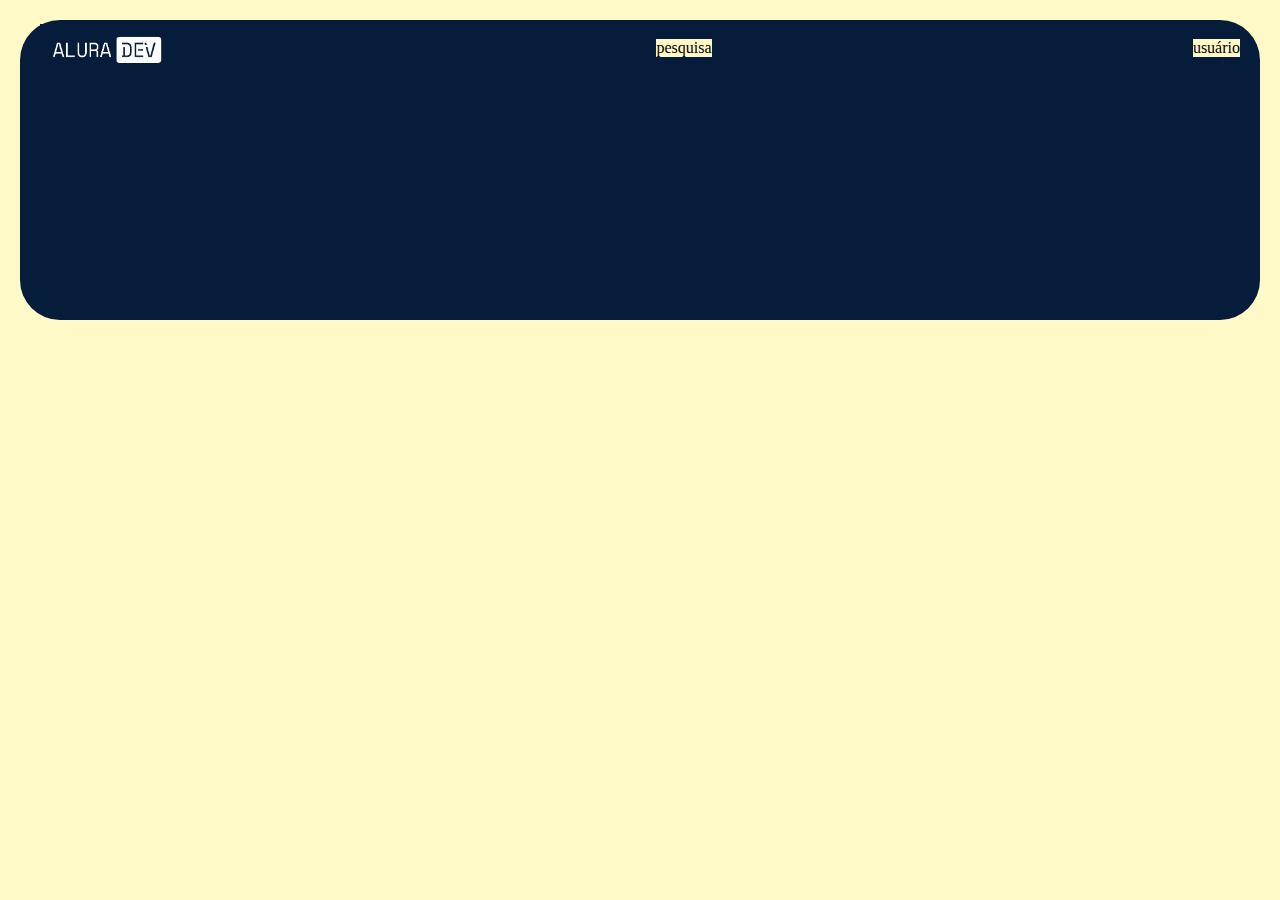
==== index.html @ 34c785e5 "002 - inserido logotipo" ====
<!DOCTYPE html>
<html lang="pt-br">
<head>
    <meta charset="UTF-8">
    <meta http-equiv="X-UA-Compatible" content="IE=edge">
    <meta name="viewport" content="width=device-width, initial-scale=1.0">
    <link rel="stylesheet" href="./styles/index.css">

    <title>Página desafio</title>
</head>
<body>
    <header>
        <div class="logotipo" >
            <img src="img/logoAlura.png" alt="Logo Alura">
        </div>
        <div>pesquisa</div>
        <div>usuário</div>
    </header>

    <section>
        <div class="coluna"></div>
        <div class="centro"></div>
        <div class="coluna"></div>
    </section>

    <footer>

    </footer>
</body>
</html>
---- styles/index.css ----
*{
    margin: 0;
    padding: 0;
    background-color: rgb(255, 249, 199);
}

body{
    height: 300px;
    margin: 20px;
    background-color: #051D3B;
    border-radius: 40px;
}

header{
    background-color: transparent;
    height: 56px;
    padding: 0 20px;
    display: flex;
    align-items: center;
    justify-content: space-between;
}

.logotipo img{
    width: 135px;
    margin-bottom: -6px;
}


/*table 702*/


/*mobile 125*/
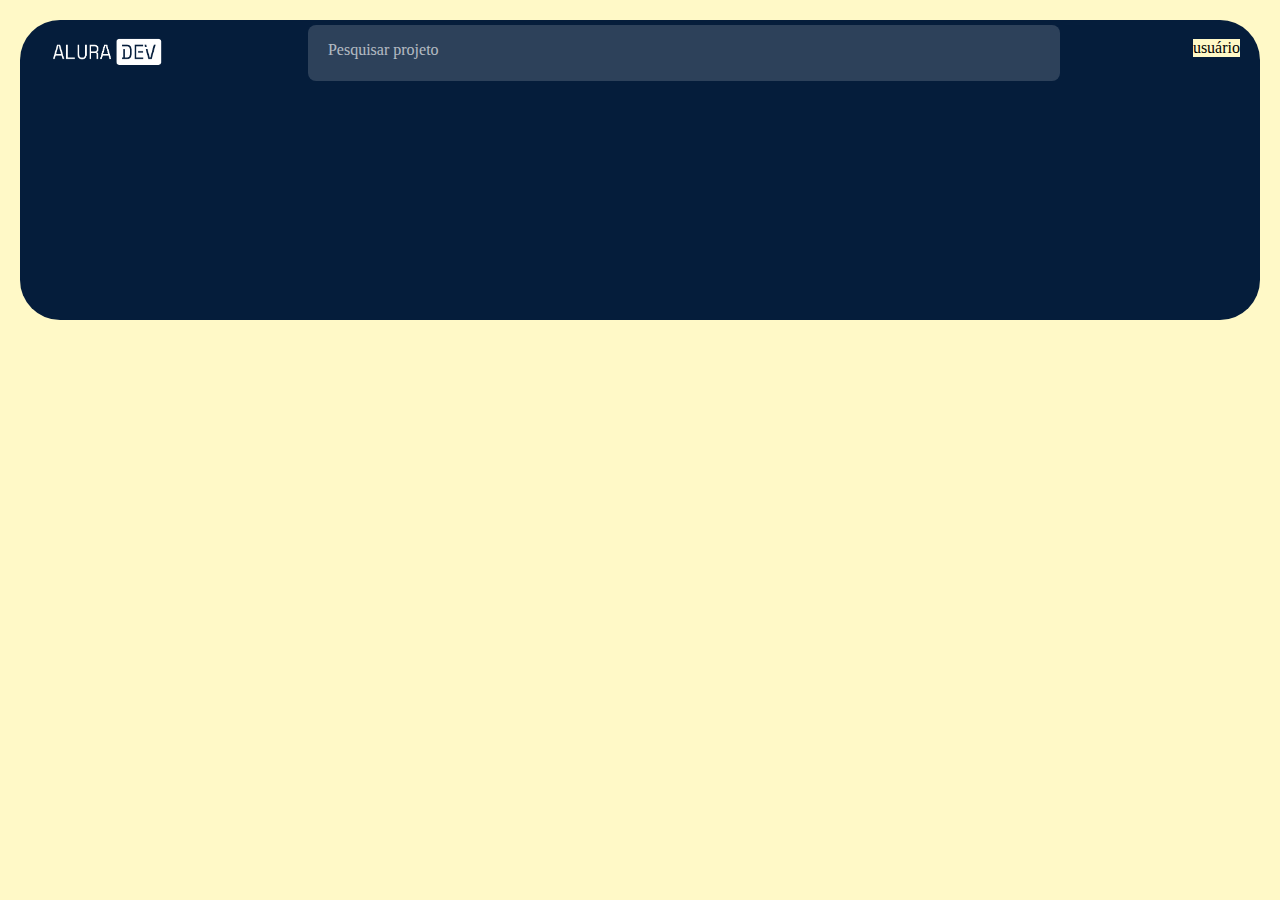
==== commit 4d3db484: "003 - inserido barra de pesquisa" ====
--- a/index.html
+++ b/index.html
@@ -13,7 +13,10 @@
         <div class="logotipo" >
             <img src="img/logoAlura.png" alt="Logo Alura">
         </div>
-        <div>pesquisa</div>
+        
+        <div class="barraPesquisa">
+            <p>Pesquisar projeto</p>
+        </div>
         <div>usuário</div>
     </header>
 
--- a/styles/index.css
+++ b/styles/index.css
@@ -22,9 +22,32 @@
 
 .logotipo img{
     width: 135px;
-    margin-bottom: -6px;
+    margin-bottom: -10px;
 }
 
+.barraPesquisa{
+    width: 752px;
+    height: 56px;
+    margin-top: 10px;
+    background: rgba(255, 255, 255, 0.16);
+    border-radius: 8px;
+
+}
+
+.barraPesquisa p{
+
+    background-color: transparent;
+    font-family: 'Inter';
+    font-style: normal;
+    font-weight: 400;
+    font-size: 16px;
+    line-height: 50px;
+    padding-left: 20px;
+
+    color: #FFFFFF;
+    opacity: 0.64;
+
+}
 
 /*table 702*/
 
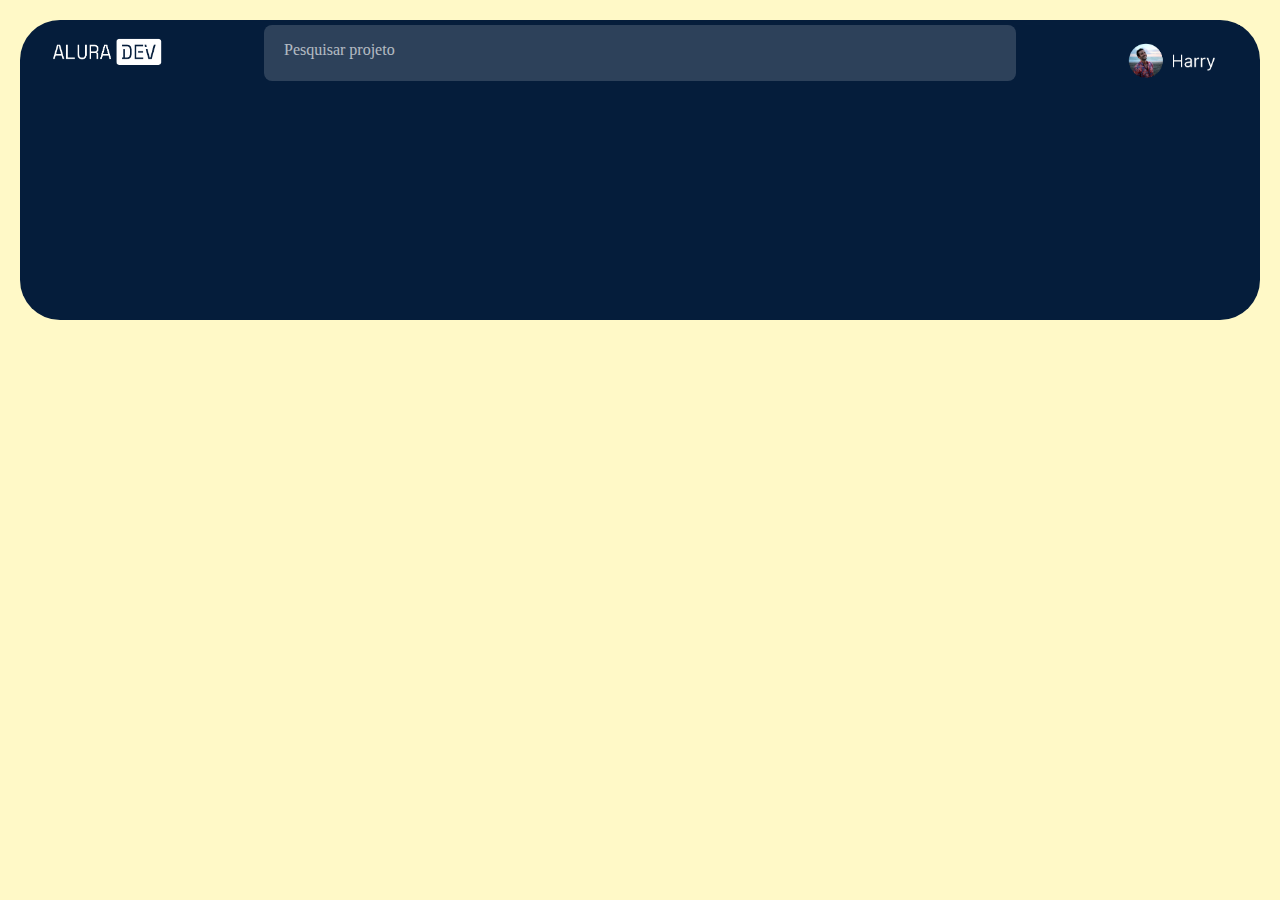
==== commit bd1d7aac: "004 - inserindo avatar de usuário" ====
--- a/index.html
+++ b/index.html
@@ -17,7 +17,10 @@
         <div class="barraPesquisa">
             <p>Pesquisar projeto</p>
         </div>
-        <div>usuário</div>
+
+        <div class="fotoUsuario">
+            <img src="img/usr_img.png" alt="foto usuario">
+        </div>
     </header>
 
     <section>
--- a/styles/index.css
+++ b/styles/index.css
@@ -49,6 +49,11 @@
 
 }
 
+.fotoUsuario img{
+    width: 135px;
+    margin-bottom: -30px;
+}
+
 /*table 702*/
 
 
